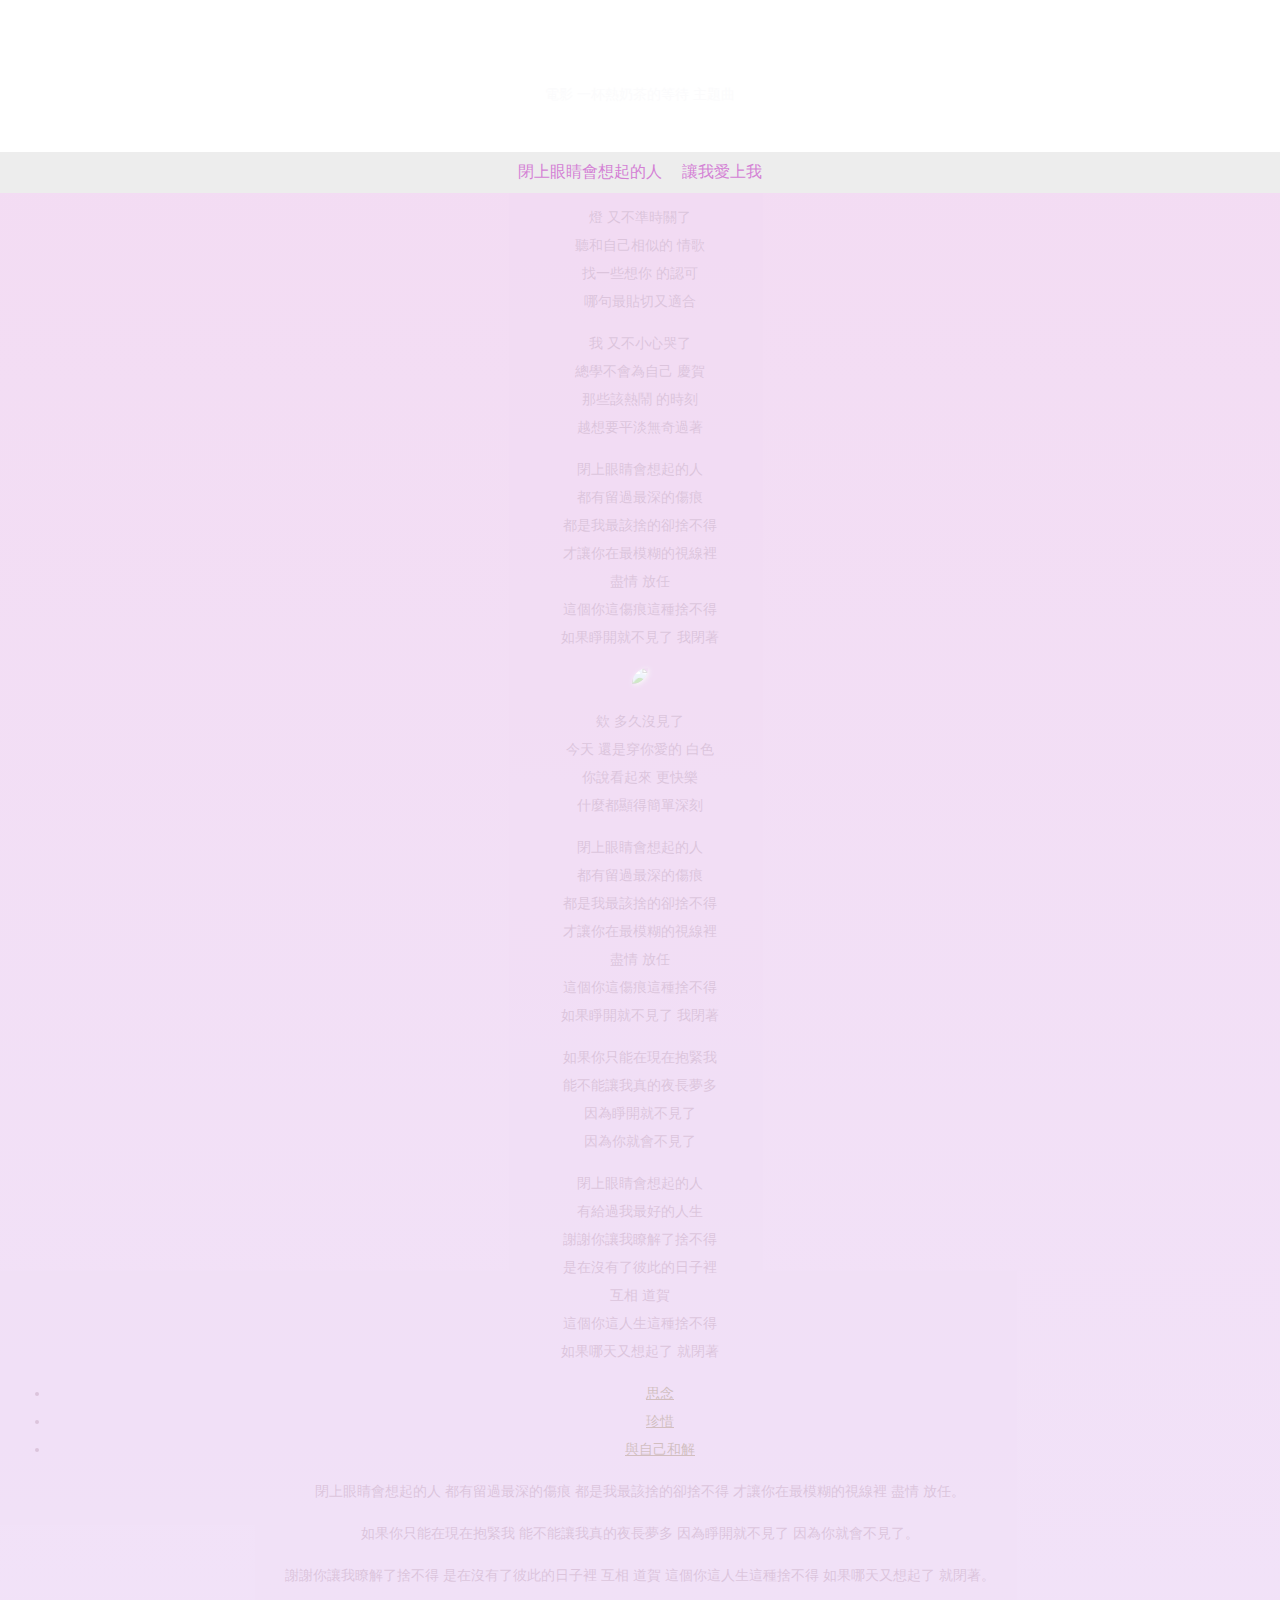
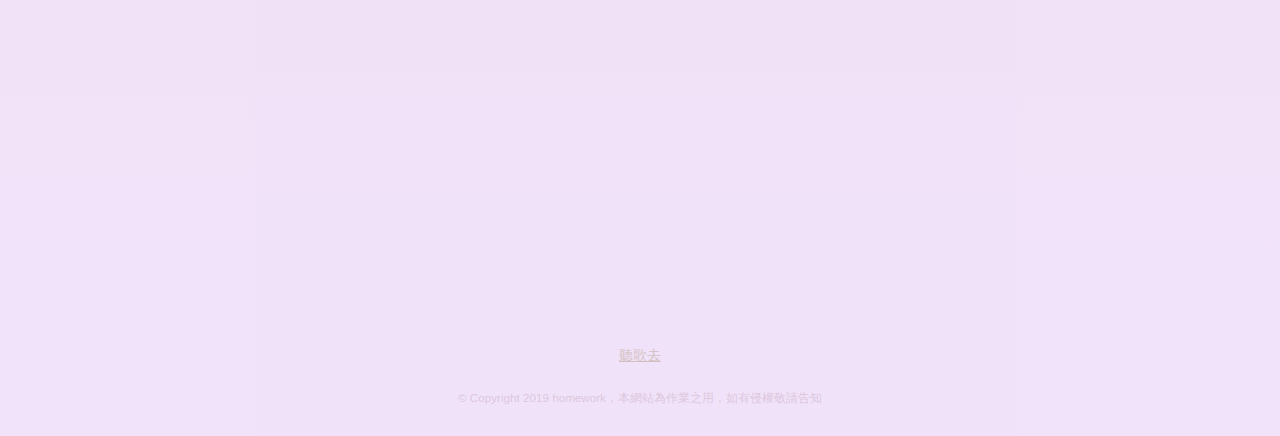
==== index.html @ 2a9b83b2 "Add files via upload" ====
<!doctype html>          <!-- html5 -->
<html lang="zh-Hant-TW"> <!-- 台灣繁體語系 -->
<!-- head標頭資訊的開始，用來作為網頁的描述 
================================================== -->   
<head> 
        <meta charset="utf-8">     
        <title>閉上眼睛會想起的人/家家</title> 
        <meta name="viewport" content="width=device-width, initial-scale=1.0"> 
        <meta name="description" content="閉上眼睛會想起的人歌詞"> 
        <link
        rel="stylesheet"
        href="https://cdnjs.cloudflare.com/ajax/libs/animate.css/4.1.1/animate.min.css"
      />
        
	<script defer src="https://use.fontawesome.com/releases/v5.11.2/js/all.js"></script> 
		  
<!--jQuery 語法-->
<link rel="stylesheet" href="https://code.jquery.com/ui/1.14.1/themes/base/jquery-ui.css"> 
<link href="1125.css" rel="stylesheet">       
<script src="https://code.jquery.com/jquery-3.7.1.js"></script>
<script src="https://code.jquery.com/ui/1.14.1/jquery-ui.js"></script>
  	<script>  <!-- 加入 jQuary淡入語法-->
  		$(function() {
    		$( "main" ).hide();
    		$( "main" ).fadeIn(2000);
  		});
	</script>
	<script>  <!-- 加入 jQuary tabs語法-->
  		$( function() {
    		$( "#tabs" ).tabs();
  		} );
  	</script>
</head>


<body>
    
	<header>
		<h1>閉上眼睛會想起的人</h1>          
		<h3>電影 一杯熱奶茶的等待 主題曲</h3> 
		<h2>作詞：吳聖皓/作曲：林喆安/編曲：周菲比</h2> 
		
	<nav class="navigation"> 
        <ul> 
            <li><a href="index.html">閉上眼睛會想起的人</a></li>
            <li><a href="1125.html">讓我愛上我</a></li>
          </ul>
	</nav>  
	
	</header>
	
	<main>
    燈 又不準時關了<br>
    聽和自己相似的 情歌<br>
    找一些想你 的認可<br>
    哪句最貼切又適合<br>
	<p></p>                   
	我 又不小心哭了<br>
    總學不會為自己 慶賀<br>
    那些該熱鬧 的時刻<br>
    越想要平淡無奇過著<br>
	<p></p>
	閉上眼睛會想起的人<br>
    都有留過最深的傷痕<br>
    都是我最該捨的卻捨不得<br>
    才讓你在最模糊的視線裡<br>
    盡情 放任<br>
    這個你這傷痕這種捨不得<br>
    如果睜開就不見了 我閉著<br>
	<p></p>
    <img src="https://images.pexels.com/photos/3109807/pexels-photo-3109807.jpeg?auto=compress&cs=tinysrgb&w=1260&h=750&dpr=1">
    <p></p>
	欸 多久沒見了<br>
    今天 還是穿你愛的 白色<br>
    你說看起來 更快樂<br>
    什麼都顯得簡單深刻<br>
	<p></p>
	閉上眼睛會想起的人<br>
    都有留過最深的傷痕<br>
    都是我最該捨的卻捨不得<br>
    才讓你在最模糊的視線裡<br>
    盡情 放任<br>
    這個你這傷痕這種捨不得<br>
    如果睜開就不見了 我閉著<br>
	<p></p>
	如果你只能在現在抱緊我<br>
    能不能讓我真的夜長夢多<br>
    因為睜開就不見了<br>
    因為你就會不見了<br>
    <p></p>
   閉上眼睛會想起的人<br>
   有給過我最好的人生<br>
   謝謝你讓我瞭解了捨不得<br>
   是在沒有了彼此的日子裡<br>
   互相 道賀<br>
   這個你這人生這種捨不得<br>
   如果哪天又想起了 就閉著<br>
    <p></p>

    <div id="tabs">
        <ul>
          <li><a href="#tabs-1"><i class="fas fa-bullhorn"></i> 思念</a></li>      <!-- tabs標題1，加入Font Awesome--> 
          <li><a href="#tabs-2"><i class="fas fa-heart"></i> 珍惜</a></li>            <!-- tabs標題2，加入Font Awesome--> 
          <li><a href="#tabs-3"><i class="fas fa-eye-dropper"></i> 與自己和解</a></li> <!-- tabs標題3，加入Font Awesome--> 
        </ul>
        <div id="tabs-1">
          <p>閉上眼睛會想起的人 都有留過最深的傷痕 都是我最該捨的卻捨不得 才讓你在最模糊的視線裡 盡情 放任。</p>
        </div>
        <div id="tabs-2">
          <p>如果你只能在現在抱緊我 能不能讓我真的夜長夢多 因為睜開就不見了 因為你就會不見了。</p>
        </div>
        <div id="tabs-3">
          <p>謝謝你讓我瞭解了捨不得 是在沒有了彼此的日子裡 互相 道賀 這個你這人生這種捨不得 如果哪天又想起了 就閉著。</p>
        </div>
      </div>

      <p><iframe width="560" height="315" src="https://www.youtube.com/embed/gdWS0Xuc088?si=cGvKiNItx2RqCXQ2" title="YouTube video player" frameborder="0" allow="accelerometer; autoplay; clipboard-write; encrypted-media; gyroscope; picture-in-picture; web-share" referrerpolicy="strict-origin-when-cross-origin" allowfullscreen></iframe></p>
	<a href="https://www.youtube.com/watch?v=gdWS0Xuc088" target="_blank">聽歌去</a>   
	
	<footer>
	<p class="copyright"><small>&copy; Copyright 2019 homework，本網站為作業之用，如有侵權敬請告知</small></p>
	</footer>

	
</body>
</html>
---- 1125.css ----
@charset "UTF-8"; /* UTF-8編碼，使中文不會產生亂碼*/
@import url(https://fonts.googleapis.com/earlyaccess/notosanstc.css); /* google雲端字體 思源黑體*/
/* CSS Document */
/* body */
body{
	font-family:"Noto Sans TC", sans-serif;  /* google雲端字體 思源黑體*/
	background: #d481d5;   /* 背景色*/
	margin: 0;          /* 外部距離設為0*/
	background:url("https://images.pexels.com/photos/3109807/pexels-photo-3109807.jpeg?auto=compress&cs=tinysrgb&w=1260&h=750&dpr=1");  
	background-attachment: fixed;   /* 固定背景圖片 */
	text-align: center; /*文字居中對齊*/
	-webkit-text-size-adjust: 100%;         /*文字大小會達到易讀的大小，但是不會修改佈局*/
}
/* 區塊設定 */
header{
	background:#ffffff,rgba(241, 187, 237, 0.8);  /* 背景色*/
	padding-top: 10px;   /* 內距-上方，上方內部距離為10px*/
}
main{
	background:rgba(220,247,248,0.25); /* 背景透明色*/
    background:url("https://images.pexels.com/photos/3109807/pexels-photo-3109807.jpeg?auto=compress&cs=tinysrgb&w=1260&h=750&dpr=1");  
	background-attachment: fixed;   /* 固定背景圖片 */
	padding: 30px;      /* 內距，內部距離設為30px*/
	font-size: 16px;    /* 內文的字體大小設為16px*/
	line-height: 2em;   /* 行間設為2個字高*/
	color:#ffffff;      /* 文字顏色設定*/
   
	background:#ffffff; /* 背景色*/
	background:linear-gradient(#d481d5,#cc9deb);
	background:linear-gradient(#d481d5,#cc9deb);
	padding: 10px;      /* 內距，內部距離設為10px*/
	font-size: 14px;    /* 內文的字體大小設為14px*/
	color: #833085;     /* 文字顏色設定*/
}
/* 網站標題 */
h1 {
	font-size: 28px;    /* 內文的字體大小設為28px*/
	color: #ffffff;     /* 文字顏色設定*/
	font: weight 1000px;;    /* 文字粗細設定，100,300,400,500,700,700*/	
}
/* 標題 */
h2 {
	font-size: 16px;    /* 內文的字體大小設為16px*/
	color: hsl(0, 0%, 100%);     /* 文字顏色設定*/
	font-weight: 500;   /* 文字粗細設定*/
}
h3{
	font-size: 14px;    /* 內文的字體大小設為14px*/
	color: #fbfbfc;     /* 文字顏色設定*/
	font-weight: 300;   /* 文字粗細設定*/
}
/* 超連結 */
a{
	color: #5f1a1e;        /* 超連結屬性的文字顏色設定*/
}
a:hover{
	color: #5f1a1e;        /* 超連結『滑鼠滑過』文字顏色設定*/
	text-decoration: none; /* 超連結『滑鼠滑過』文字無底線裝飾效果*/
}
/* 導覽列 */
.navigation ul {
    background:#ededed; /* 導覽列背景色*/
    margin:0;          /* 外部距離設為0*/
    padding: 10px;      /* 內距，內部距離設為10px*/
    text-align: center; /* 文字居中對齊*/
}
.navigation ul li {
    list-style-type: none;  /* 取消項目清單符號*/
    display: inline;        /* 使元素於同一行呈現（文字或圖片不換行）*/
    margin: 0 8px;          /* 外部距離設定，上下0px,左右8px*/
}
.navigation ul li a {
    color:#d481d5;         /* 導覽列超連結文字顏色設定*/
    text-decoration: none;  /* 導覽列超連結文字無底線裝飾效果*/
}
.navigation ul li a:hover {
    color: #ffffff;             /* 導覽列超連結『滑鼠滑過』文字顏色設定*/
    text-decoration: underline; /* 導覽列超連結『滑鼠滑過』文字有底線裝飾效果*/
}
img{
	width: 30%;                        /* 圖片縮小為版面 50% */
	border-radius: 50px 0 50px 0;      /* 圖片圓角：上：10px；右：0px；下：10px；左：0px */
	box-shadow: 1px 1px 5px #ededed;   /* 圖片陰影：X(上下位移)：1px；Y(左右位移)：1px； 模糊度 5px；色彩 #258CA6 */
}
.ui-widget-content {
    border: 1px solid #cc9deb;         /* tabs 邊框設為寬1px灰色的實線 ，可自行修改 */
    background: rgba(255, 255, 255, 0.6); /* tabs 底色 設定為淺藍色，不透明度60%*/
    color: #d481d5;                    /* tabs 文字的顏色*/
}
/* h1歌名標題的滑入動畫*/
h1 {
    animation-duration: 3s;
    animation-name: slidein;
  }
  @keyframes slidein {
    from {
      padding-left: 100%;
      width: 300%;
    }
    to {
      padding-left: 0%;
      width: 100%;
    }
  }
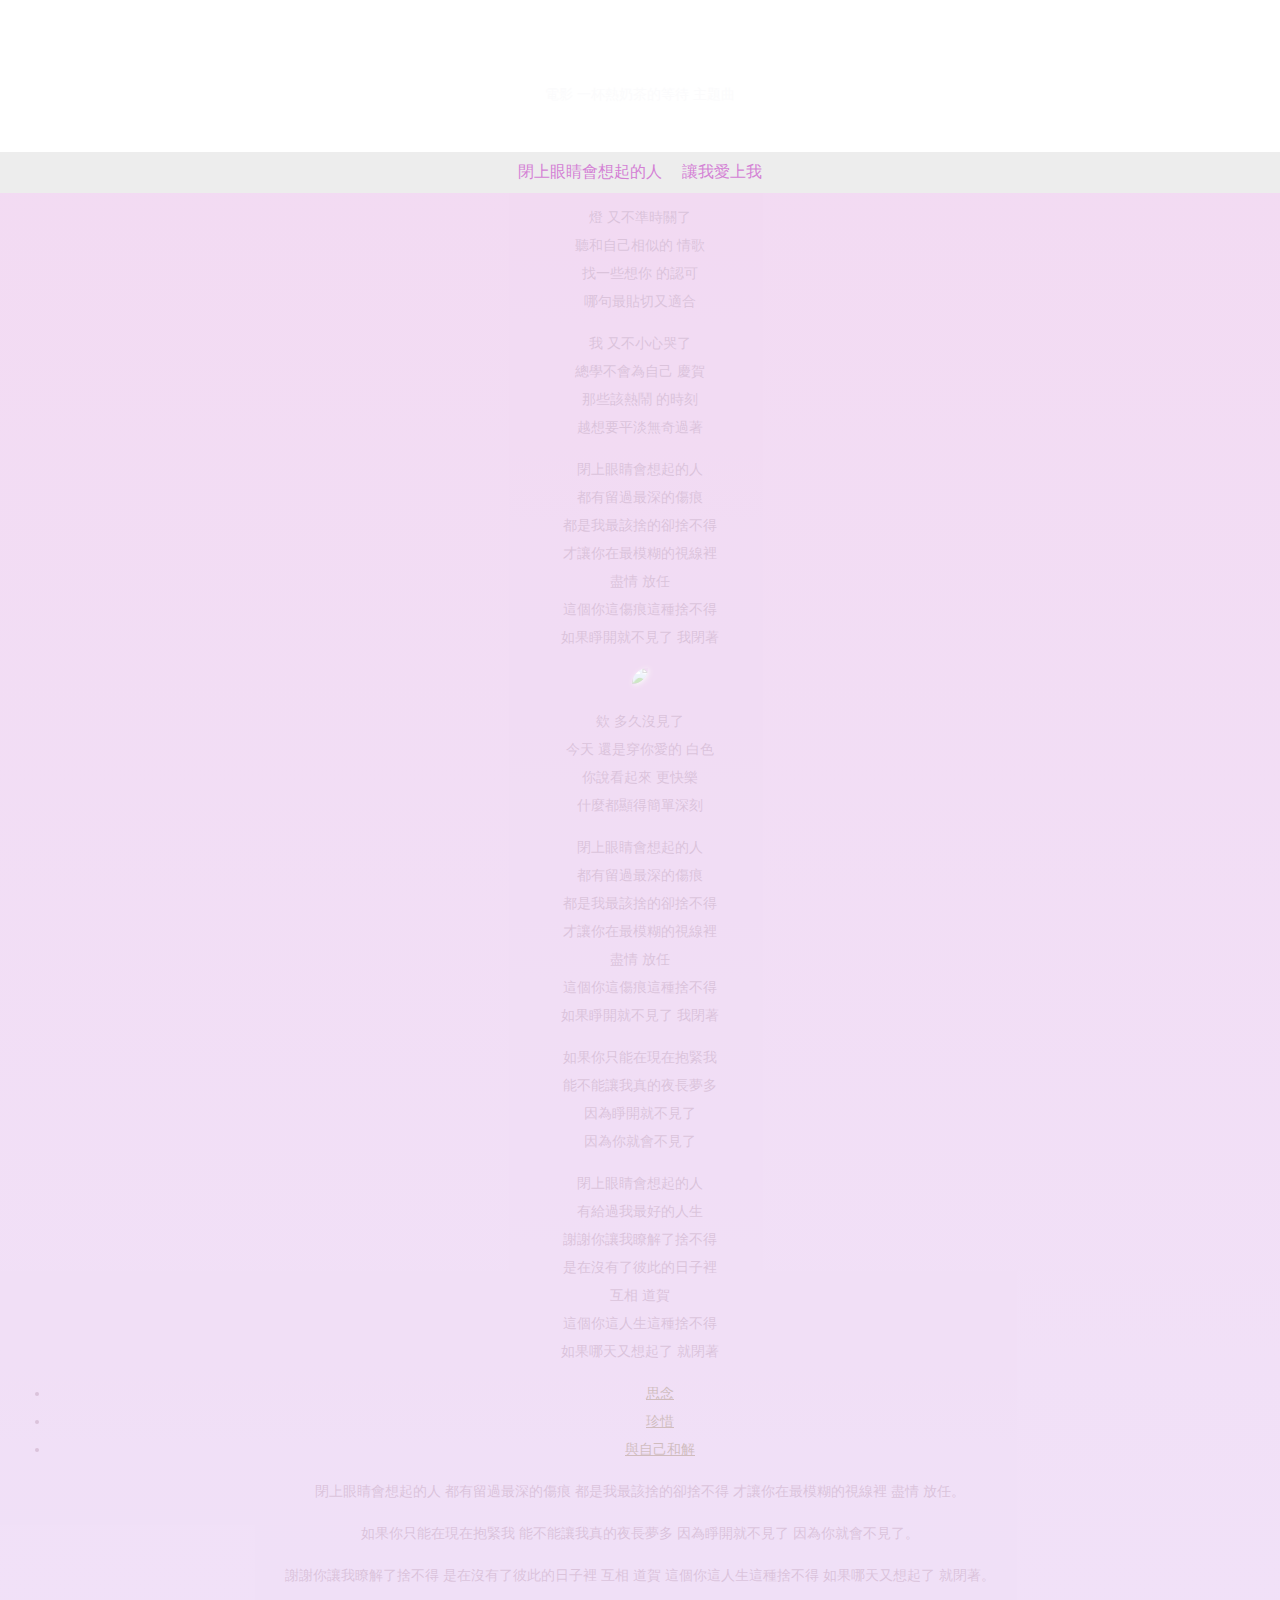
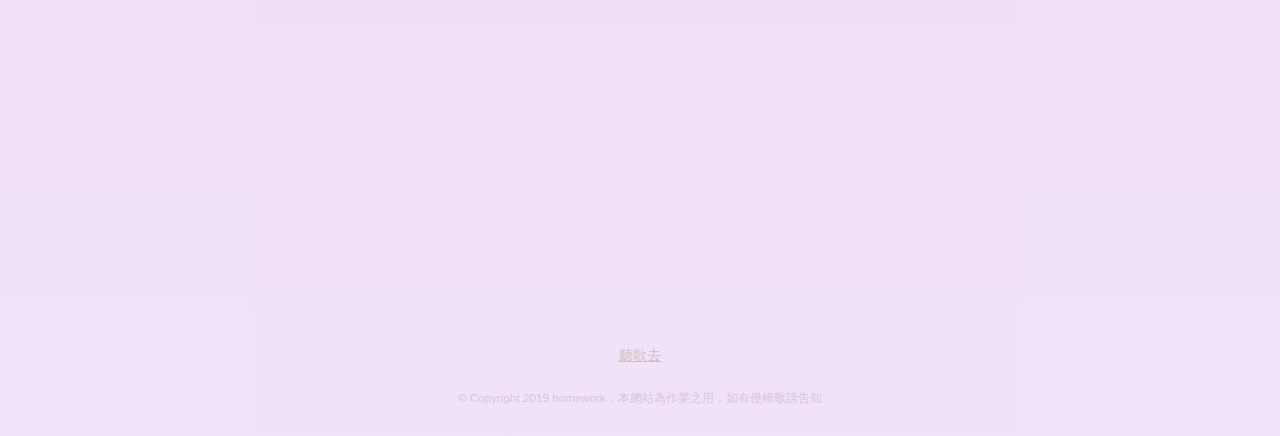
==== commit 12bf2750: "Add files via upload" ====
--- a/index.html
+++ b/index.html
@@ -1,126 +1,126 @@
-<!doctype html>          <!-- html5 -->
-<html lang="zh-Hant-TW"> <!-- 台灣繁體語系 -->
-<!-- head標頭資訊的開始，用來作為網頁的描述 
-================================================== -->   
-<head> 
-        <meta charset="utf-8">     
-        <title>閉上眼睛會想起的人/家家</title> 
-        <meta name="viewport" content="width=device-width, initial-scale=1.0"> 
-        <meta name="description" content="閉上眼睛會想起的人歌詞"> 
-        <link
-        rel="stylesheet"
-        href="https://cdnjs.cloudflare.com/ajax/libs/animate.css/4.1.1/animate.min.css"
-      />
-        
-	<script defer src="https://use.fontawesome.com/releases/v5.11.2/js/all.js"></script> 
-		  
-<!--jQuery 語法-->
-<link rel="stylesheet" href="https://code.jquery.com/ui/1.14.1/themes/base/jquery-ui.css"> 
-<link href="1125.css" rel="stylesheet">       
-<script src="https://code.jquery.com/jquery-3.7.1.js"></script>
-<script src="https://code.jquery.com/ui/1.14.1/jquery-ui.js"></script>
-  	<script>  <!-- 加入 jQuary淡入語法-->
-  		$(function() {
-    		$( "main" ).hide();
-    		$( "main" ).fadeIn(2000);
-  		});
-	</script>
-	<script>  <!-- 加入 jQuary tabs語法-->
-  		$( function() {
-    		$( "#tabs" ).tabs();
-  		} );
-  	</script>
-</head>
-
-
-<body>
-    
-	<header>
-		<h1>閉上眼睛會想起的人</h1>          
-		<h3>電影 一杯熱奶茶的等待 主題曲</h3> 
-		<h2>作詞：吳聖皓/作曲：林喆安/編曲：周菲比</h2> 
-		
-	<nav class="navigation"> 
-        <ul> 
-            <li><a href="index.html">閉上眼睛會想起的人</a></li>
-            <li><a href="1125.html">讓我愛上我</a></li>
-          </ul>
-	</nav>  
-	
-	</header>
-	
-	<main>
-    燈 又不準時關了<br>
-    聽和自己相似的 情歌<br>
-    找一些想你 的認可<br>
-    哪句最貼切又適合<br>
-	<p></p>                   
-	我 又不小心哭了<br>
-    總學不會為自己 慶賀<br>
-    那些該熱鬧 的時刻<br>
-    越想要平淡無奇過著<br>
-	<p></p>
-	閉上眼睛會想起的人<br>
-    都有留過最深的傷痕<br>
-    都是我最該捨的卻捨不得<br>
-    才讓你在最模糊的視線裡<br>
-    盡情 放任<br>
-    這個你這傷痕這種捨不得<br>
-    如果睜開就不見了 我閉著<br>
-	<p></p>
-    <img src="https://images.pexels.com/photos/3109807/pexels-photo-3109807.jpeg?auto=compress&cs=tinysrgb&w=1260&h=750&dpr=1">
-    <p></p>
-	欸 多久沒見了<br>
-    今天 還是穿你愛的 白色<br>
-    你說看起來 更快樂<br>
-    什麼都顯得簡單深刻<br>
-	<p></p>
-	閉上眼睛會想起的人<br>
-    都有留過最深的傷痕<br>
-    都是我最該捨的卻捨不得<br>
-    才讓你在最模糊的視線裡<br>
-    盡情 放任<br>
-    這個你這傷痕這種捨不得<br>
-    如果睜開就不見了 我閉著<br>
-	<p></p>
-	如果你只能在現在抱緊我<br>
-    能不能讓我真的夜長夢多<br>
-    因為睜開就不見了<br>
-    因為你就會不見了<br>
-    <p></p>
-   閉上眼睛會想起的人<br>
-   有給過我最好的人生<br>
-   謝謝你讓我瞭解了捨不得<br>
-   是在沒有了彼此的日子裡<br>
-   互相 道賀<br>
-   這個你這人生這種捨不得<br>
-   如果哪天又想起了 就閉著<br>
-    <p></p>
-
-    <div id="tabs">
-        <ul>
-          <li><a href="#tabs-1"><i class="fas fa-bullhorn"></i> 思念</a></li>      <!-- tabs標題1，加入Font Awesome--> 
-          <li><a href="#tabs-2"><i class="fas fa-heart"></i> 珍惜</a></li>            <!-- tabs標題2，加入Font Awesome--> 
-          <li><a href="#tabs-3"><i class="fas fa-eye-dropper"></i> 與自己和解</a></li> <!-- tabs標題3，加入Font Awesome--> 
-        </ul>
-        <div id="tabs-1">
-          <p>閉上眼睛會想起的人 都有留過最深的傷痕 都是我最該捨的卻捨不得 才讓你在最模糊的視線裡 盡情 放任。</p>
-        </div>
-        <div id="tabs-2">
-          <p>如果你只能在現在抱緊我 能不能讓我真的夜長夢多 因為睜開就不見了 因為你就會不見了。</p>
-        </div>
-        <div id="tabs-3">
-          <p>謝謝你讓我瞭解了捨不得 是在沒有了彼此的日子裡 互相 道賀 這個你這人生這種捨不得 如果哪天又想起了 就閉著。</p>
-        </div>
-      </div>
-
-      <p><iframe width="560" height="315" src="https://www.youtube.com/embed/gdWS0Xuc088?si=cGvKiNItx2RqCXQ2" title="YouTube video player" frameborder="0" allow="accelerometer; autoplay; clipboard-write; encrypted-media; gyroscope; picture-in-picture; web-share" referrerpolicy="strict-origin-when-cross-origin" allowfullscreen></iframe></p>
-	<a href="https://www.youtube.com/watch?v=gdWS0Xuc088" target="_blank">聽歌去</a>   
-	
-	<footer>
-	<p class="copyright"><small>&copy; Copyright 2019 homework，本網站為作業之用，如有侵權敬請告知</small></p>
-	</footer>
-
-	
-</body>
-</html>+<!doctype html>          <!-- html5 -->
+<html lang="zh-Hant-TW"> <!-- 台灣繁體語系 -->
+<!-- head標頭資訊的開始，用來作為網頁的描述 
+================================================== -->   
+<head> 
+        <meta charset="utf-8">     
+        <title>閉上眼睛會想起的人/家家</title> 
+        <meta name="viewport" content="width=device-width, initial-scale=1.0"> 
+        <meta name="description" content="閉上眼睛會想起的人歌詞"> 
+        <link
+        rel="stylesheet"
+        href="https://cdnjs.cloudflare.com/ajax/libs/animate.css/4.1.1/animate.min.css"
+      />
+        
+	<script defer src="https://use.fontawesome.com/releases/v5.11.2/js/all.js"></script> 
+		  
+<!--jQuery 語法-->
+<link rel="stylesheet" href="https://code.jquery.com/ui/1.14.1/themes/base/jquery-ui.css"> 
+<link href="1125.css" rel="stylesheet">       
+<script src="https://code.jquery.com/jquery-3.7.1.js"></script>
+<script src="https://code.jquery.com/ui/1.14.1/jquery-ui.js"></script>
+  	<script>  <!-- 加入 jQuary淡入語法-->
+  		$(function() {
+    		$( "main" ).hide();
+    		$( "main" ).fadeIn(2000);
+  		});
+	</script>
+	<script>  <!-- 加入 jQuary tabs語法-->
+  		$( function() {
+    		$( "#tabs" ).tabs();
+  		} );
+  	</script>
+</head>
+
+
+<body>
+    
+	<header>
+		<h1>閉上眼睛會想起的人</h1>          
+		<h3>電影 一杯熱奶茶的等待 主題曲</h3> 
+		<h2>作詞：吳聖皓/作曲：林喆安/編曲：周菲比</h2> 
+		
+	<nav class="navigation"> 
+        <ul> 
+            <li><a href="index.html">閉上眼睛會想起的人</a></li>
+            <li><a href="1125.html">讓我愛上我</a></li>
+          </ul>
+	</nav>  
+	
+	</header>
+	
+	<main>
+    燈 又不準時關了<br>
+    聽和自己相似的 情歌<br>
+    找一些想你 的認可<br>
+    哪句最貼切又適合<br>
+	<p></p>                   
+	我 又不小心哭了<br>
+    總學不會為自己 慶賀<br>
+    那些該熱鬧 的時刻<br>
+    越想要平淡無奇過著<br>
+	<p></p>
+	閉上眼睛會想起的人<br>
+    都有留過最深的傷痕<br>
+    都是我最該捨的卻捨不得<br>
+    才讓你在最模糊的視線裡<br>
+    盡情 放任<br>
+    這個你這傷痕這種捨不得<br>
+    如果睜開就不見了 我閉著<br>
+	<p></p>
+    <img src="https://images.pexels.com/photos/3109807/pexels-photo-3109807.jpeg?auto=compress&cs=tinysrgb&w=1260&h=750&dpr=1">
+    <p></p>
+	欸 多久沒見了<br>
+    今天 還是穿你愛的 白色<br>
+    你說看起來 更快樂<br>
+    什麼都顯得簡單深刻<br>
+	<p></p>
+	閉上眼睛會想起的人<br>
+    都有留過最深的傷痕<br>
+    都是我最該捨的卻捨不得<br>
+    才讓你在最模糊的視線裡<br>
+    盡情 放任<br>
+    這個你這傷痕這種捨不得<br>
+    如果睜開就不見了 我閉著<br>
+	<p></p>
+	如果你只能在現在抱緊我<br>
+    能不能讓我真的夜長夢多<br>
+    因為睜開就不見了<br>
+    因為你就會不見了<br>
+    <p></p>
+   閉上眼睛會想起的人<br>
+   有給過我最好的人生<br>
+   謝謝你讓我瞭解了捨不得<br>
+   是在沒有了彼此的日子裡<br>
+   互相 道賀<br>
+   這個你這人生這種捨不得<br>
+   如果哪天又想起了 就閉著<br>
+    <p></p>
+
+    <div id="tabs">
+        <ul>
+          <li><a href="#tabs-1"><i class="fas fa-bullhorn"></i> 思念</a></li>      <!-- tabs標題1，加入Font Awesome--> 
+          <li><a href="#tabs-2"><i class="fas fa-heart"></i> 珍惜</a></li>            <!-- tabs標題2，加入Font Awesome--> 
+          <li><a href="#tabs-3"><i class="fas fa-eye-dropper"></i> 與自己和解</a></li> <!-- tabs標題3，加入Font Awesome--> 
+        </ul>
+        <div id="tabs-1">
+          <p>閉上眼睛會想起的人 都有留過最深的傷痕 都是我最該捨的卻捨不得 才讓你在最模糊的視線裡 盡情 放任。</p>
+        </div>
+        <div id="tabs-2">
+          <p>如果你只能在現在抱緊我 能不能讓我真的夜長夢多 因為睜開就不見了 因為你就會不見了。</p>
+        </div>
+        <div id="tabs-3">
+          <p>謝謝你讓我瞭解了捨不得 是在沒有了彼此的日子裡 互相 道賀 這個你這人生這種捨不得 如果哪天又想起了 就閉著。</p>
+        </div>
+      </div>
+
+      <p><iframe width="560" height="315" src="https://www.youtube.com/embed/gdWS0Xuc088?si=cGvKiNItx2RqCXQ2" title="YouTube video player" frameborder="0" allow="accelerometer; autoplay; clipboard-write; encrypted-media; gyroscope; picture-in-picture; web-share" referrerpolicy="strict-origin-when-cross-origin" allowfullscreen></iframe></p>
+	<a href="https://www.youtube.com/watch?v=gdWS0Xuc088" target="_blank">聽歌去</a>   
+	
+	<footer>
+	<p class="copyright"><small>&copy; Copyright 2019 homework，本網站為作業之用，如有侵權敬請告知</small></p>
+	</footer>
+
+	
+</body>
+</html>
